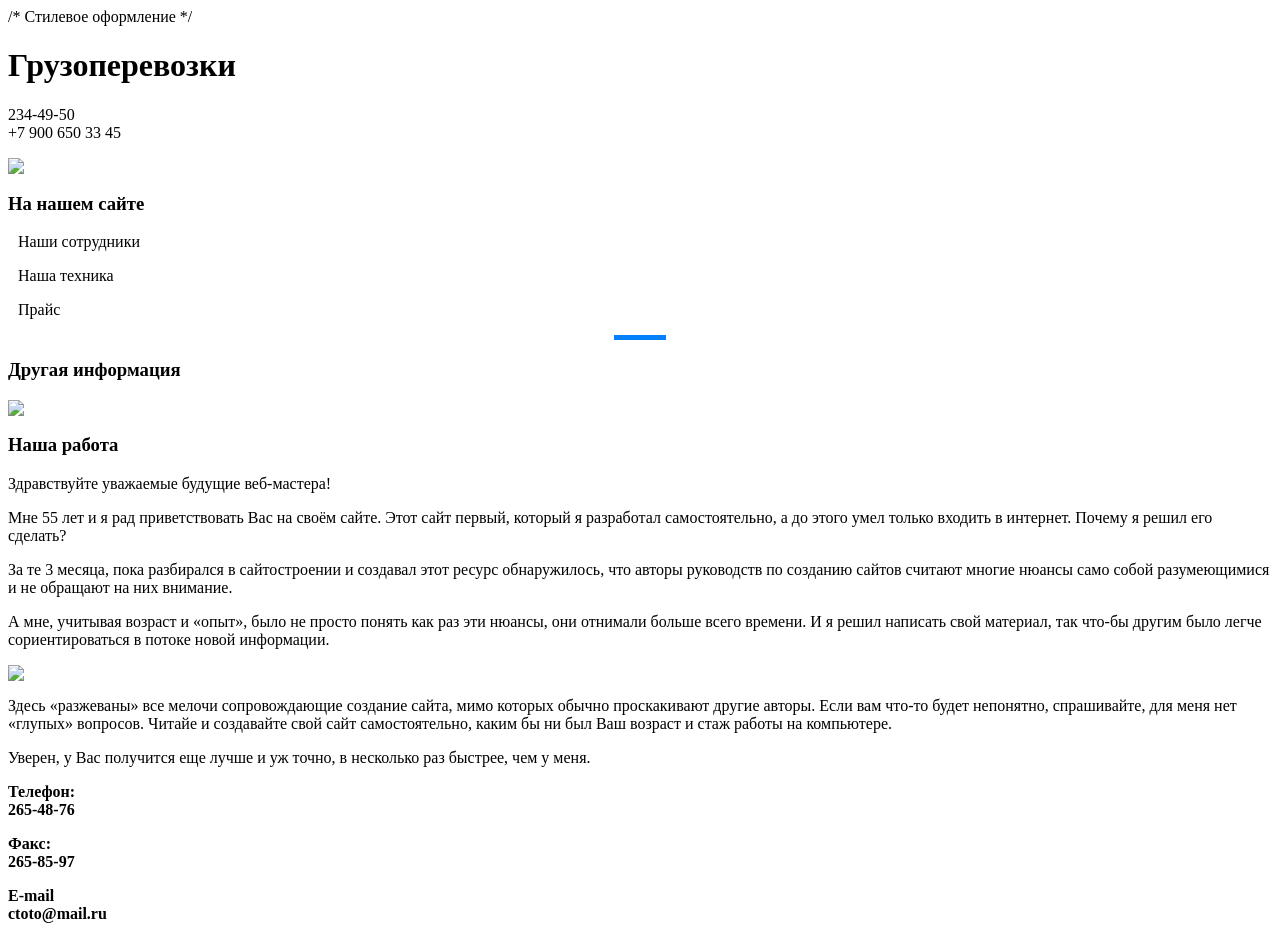
==== index.html @ e146a635 "Rename index.php to index.html" ====
<html>
<head>
<meta charset="utf-8" />
<title>Код блочного сайта</title>
/* Стилевое оформление */
<link href="css/style.css" type="text/css" rel="stylesheet">
</head>
<body>
  <div id="wrapper"> <!--Оболочка страницы-->
<!--Шапка сайта-->
    <div id="header">
<!--Заголовок сайта-->
      <h1>Грузоперевозки</h1>
<!--Описание (телефон)-->
        <p class="nomer">234-49-50 <br> +7 900 650 33 45</p>
<!--Фоновая картинка в шапке сайта-->
      <img src="http://trueimages.ru/img/cf/26/9116df15.png">
    </div>
<!--Сайдбар-->
    <div id="sidebar">
<!--меню-->
      <h3>На нашем сайте</h3>
<!--Картинки маркеров меню (галочки)-->
        <p><img class="marcer" src="http://trueimages.ru/img/99/91/dea39f15.png" width="10" height="10">Наши сотрудники</p>
        <p><img class="marcer" src="http://trueimages.ru/img/99/91/dea39f15.png" width="10" height="10">Наша техника</p>
        <p><img class="marcer" src="http://trueimages.ru/img/99/91/dea39f15.png" width="10" height="10">Прайс</p>
<!--Прямая синяя линия-->
          <hr width="50" color="#037FFC" size="5">
<!--Общая информация в сайдбаре-->
      <h3>Другая информация</h3>
    </div>
<!--Основной контент (статья)-->
    <div id="content">
<!--Картинка слева-->
      <img class="left" src="http://trueimages.ru/img/81/90/b1718f15.png">
<!--Заголовок статьи-->
        <h3>Наша работа</h3>
<!--Текст статьи-->
<p>Здравствуйте уважаемые будущие веб-мастера!</p>
<p>Мне 55 лет и я рад приветствовать Вас на своём сайте.
Этот сайт первый, который я разработал самостоятельно,
а до этого умел только входить в интернет.
Почему я решил его сделать?</p>
<p>За те 3 месяца, пока
разбирался в сайтостроении и создавал этот ресурс
обнаружилось, что авторы руководств по созданию
сайтов считают многие нюансы само собой разумеющимися
и не обращают на них внимание.</p>
<p>А мне, учитывая
возраст и «опыт», было не просто понять как раз эти
нюансы, они отнимали больше всего времени. И я решил
написать свой материал, так что-бы другим было легче
сориентироваться в потоке новой информации.</p>
<!--Картинка справа-->
      <img class="right" src="http://trueimages.ru/img/0d/64/07a18f15.png">

<p>Здесь
«разжеваны» все мелочи сопровождающие создание сайта,
мимо которых обычно проскакивают другие авторы.
Если вам что-то будет непонятно, спрашивайте, для
меня нет «глупых» вопросов.
Читайе и создавайте свой сайт самостоятельно, каким
бы ни был Ваш возраст и стаж работы на компьютере.</p>
<p>Уверен, у Вас получится еще лучше и уж точно, в
несколько раз быстрее, чем у меня.</p>
    </div>
<!--Запрет наплывания-->
  <div class="clear"></div>
<!--Подвал-->
    <div id="footer">
      <p class="fon"><strong>Телефон:<br> 265-48-76</strong> </p>
      <p class="fax"><strong>Факс:<br> 265-85-97</strong></p>
      <p class="mail"><strong>E-mail<br>ctoto@mail.ru</strong></p>

    </div>
  </div>
</body>
</html>
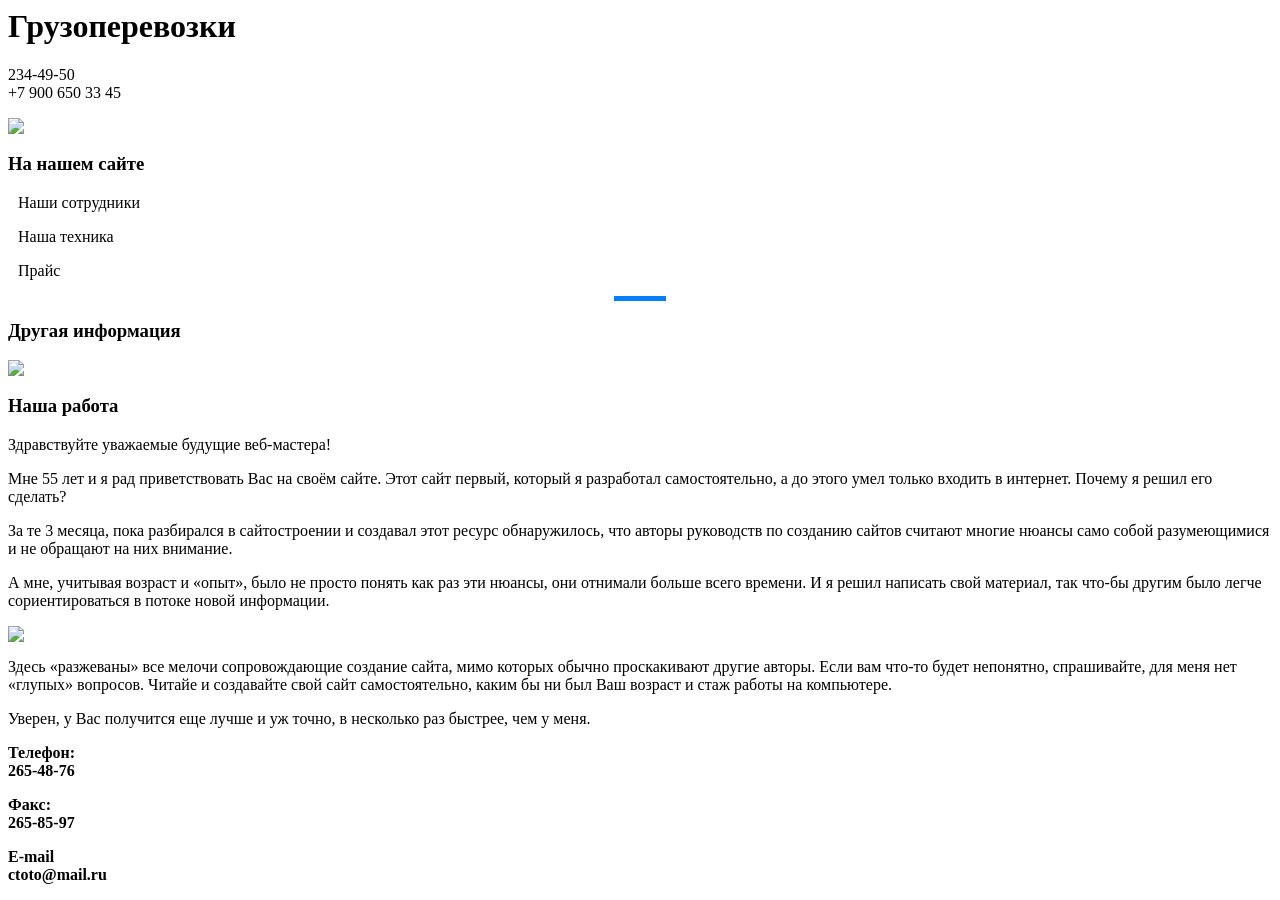
==== commit 3ffda3e4: "Update index.html" ====
--- a/index.html
+++ b/index.html
@@ -2,7 +2,6 @@
 <head>
 <meta charset="utf-8" />
 <title>Код блочного сайта</title>
-/* Стилевое оформление */
 <link href="css/style.css" type="text/css" rel="stylesheet">
 </head>
 <body>
@@ -14,16 +13,16 @@
 <!--Описание (телефон)-->
         <p class="nomer">234-49-50 <br> +7 900 650 33 45</p>
 <!--Фоновая картинка в шапке сайта-->
-      <img src="http://trueimages.ru/img/cf/26/9116df15.png">
+      <img src="https://github.com/ultalex/testAlg2/blob/main/test.png">
     </div>
 <!--Сайдбар-->
     <div id="sidebar">
 <!--меню-->
       <h3>На нашем сайте</h3>
 <!--Картинки маркеров меню (галочки)-->
-        <p><img class="marcer" src="http://trueimages.ru/img/99/91/dea39f15.png" width="10" height="10">Наши сотрудники</p>
-        <p><img class="marcer" src="http://trueimages.ru/img/99/91/dea39f15.png" width="10" height="10">Наша техника</p>
-        <p><img class="marcer" src="http://trueimages.ru/img/99/91/dea39f15.png" width="10" height="10">Прайс</p>
+        <p><img class="marcer" src="https://github.com/ultalex/testAlg2/blob/main/test.png" width="10" height="10">Наши сотрудники</p>
+        <p><img class="marcer" src="https://github.com/ultalex/testAlg2/blob/main/test.png" width="10" height="10">Наша техника</p>
+        <p><img class="marcer" src="https://github.com/ultalex/testAlg2/blob/main/test.png" width="10" height="10">Прайс</p>
 <!--Прямая синяя линия-->
           <hr width="50" color="#037FFC" size="5">
 <!--Общая информация в сайдбаре-->
@@ -32,7 +31,7 @@
 <!--Основной контент (статья)-->
     <div id="content">
 <!--Картинка слева-->
-      <img class="left" src="http://trueimages.ru/img/81/90/b1718f15.png">
+      <img class="left" src="https://github.com/ultalex/testAlg2/blob/main/test.png">
 <!--Заголовок статьи-->
         <h3>Наша работа</h3>
 <!--Текст статьи-->
@@ -52,7 +51,7 @@
 написать свой материал, так что-бы другим было легче
 сориентироваться в потоке новой информации.</p>
 <!--Картинка справа-->
-      <img class="right" src="http://trueimages.ru/img/0d/64/07a18f15.png">
+      <img class="right" src="https://github.com/ultalex/testAlg2/blob/main/test.png">
 
 <p>Здесь
 «разжеваны» все мелочи сопровождающие создание сайта,
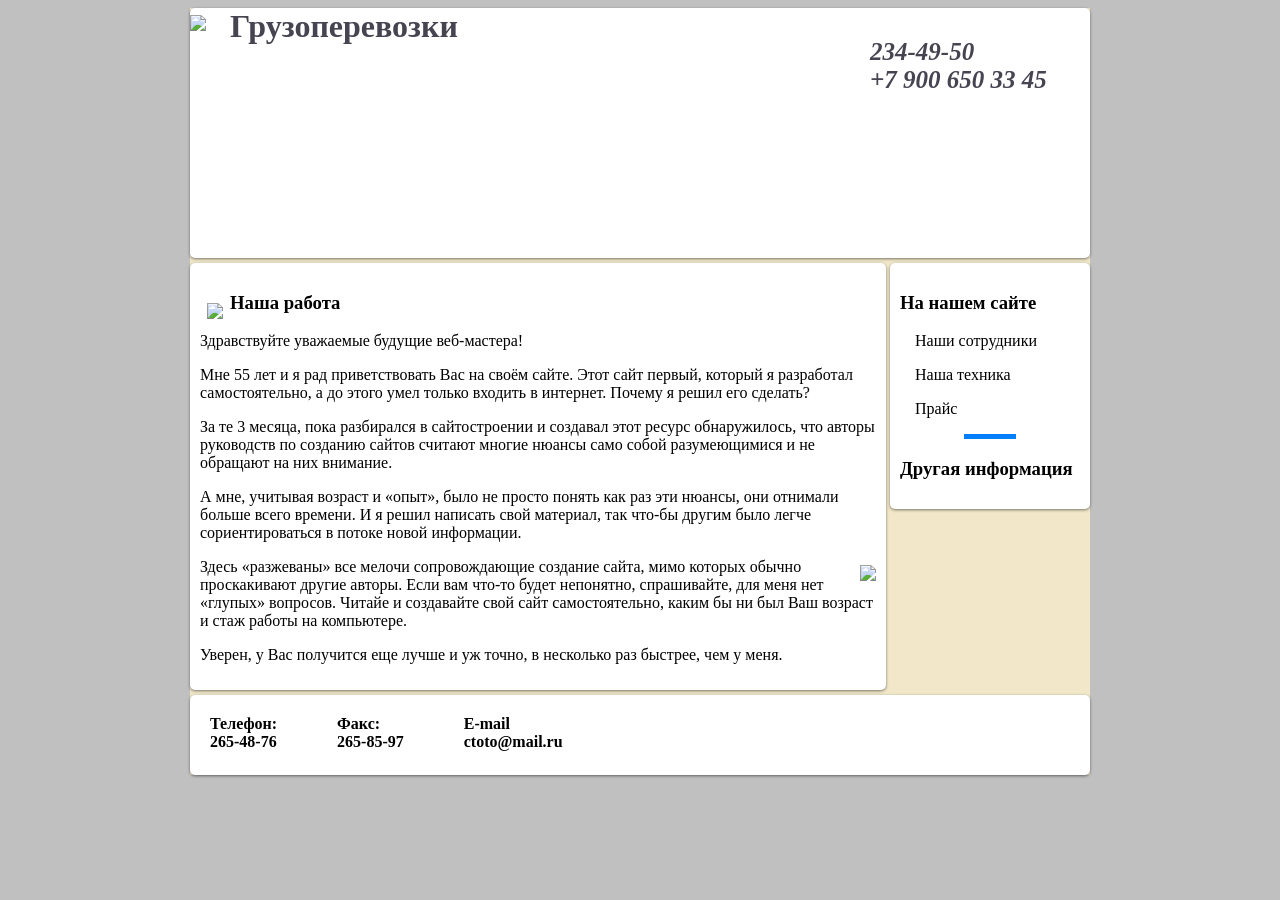
==== commit 0884c94f: "Update index.html" ====
--- a/index.html
+++ b/index.html
@@ -2,7 +2,7 @@
 <head>
 <meta charset="utf-8" />
 <title>Код блочного сайта</title>
-<link href="css/style.css" type="text/css" rel="stylesheet">
+<link href="style.css" type="text/css" rel="stylesheet">
 </head>
 <body>
   <div id="wrapper"> <!--Оболочка страницы-->
@@ -13,16 +13,16 @@
 <!--Описание (телефон)-->
         <p class="nomer">234-49-50 <br> +7 900 650 33 45</p>
 <!--Фоновая картинка в шапке сайта-->
-      <img src="https://github.com/ultalex/testAlg2/blob/main/test.png">
+      <img src="https://github.com/ultalex/testAlg2/blob/main/test.png?raw=true">
     </div>
 <!--Сайдбар-->
     <div id="sidebar">
 <!--меню-->
       <h3>На нашем сайте</h3>
 <!--Картинки маркеров меню (галочки)-->
-        <p><img class="marcer" src="https://github.com/ultalex/testAlg2/blob/main/test.png" width="10" height="10">Наши сотрудники</p>
-        <p><img class="marcer" src="https://github.com/ultalex/testAlg2/blob/main/test.png" width="10" height="10">Наша техника</p>
-        <p><img class="marcer" src="https://github.com/ultalex/testAlg2/blob/main/test.png" width="10" height="10">Прайс</p>
+        <p><img class="marcer" src="https://github.com/ultalex/testAlg2/blob/main/test.png?raw=true" width="10" height="10">Наши сотрудники</p>
+        <p><img class="marcer" src="https://github.com/ultalex/testAlg2/blob/main/test.png?raw=true" width="10" height="10">Наша техника</p>
+        <p><img class="marcer" src="https://github.com/ultalex/testAlg2/blob/main/test.png?raw=true" width="10" height="10">Прайс</p>
 <!--Прямая синяя линия-->
           <hr width="50" color="#037FFC" size="5">
 <!--Общая информация в сайдбаре-->
@@ -31,7 +31,7 @@
 <!--Основной контент (статья)-->
     <div id="content">
 <!--Картинка слева-->
-      <img class="left" src="https://github.com/ultalex/testAlg2/blob/main/test.png">
+      <img class="left" src="https://github.com/ultalex/testAlg2/blob/main/test.png?raw=true">
 <!--Заголовок статьи-->
         <h3>Наша работа</h3>
 <!--Текст статьи-->
@@ -51,7 +51,7 @@
 написать свой материал, так что-бы другим было легче
 сориентироваться в потоке новой информации.</p>
 <!--Картинка справа-->
-      <img class="right" src="https://github.com/ultalex/testAlg2/blob/main/test.png">
+      <img class="right" src="https://github.com/ultalex/testAlg2/blob/main/test.png?raw=true">
 
 <p>Здесь
 «разжеваны» все мелочи сопровождающие создание сайта,
--- a/style.css
+++ b/style.css
@@ -0,0 +1,102 @@
+body{
+  background:#c0c0c0; /* Меняется фон экрана, выбирается здесь */
+}
+
+#wrapper{ /* Оболочка страницы сайта */
+  width: 900px; /* Меняется ширина страницы */
+  margin: 0 auto;
+  background:#f2e8c9; /* Меняется задний фон страницы */
+}
+
+/* Шапка сайта */
+
+#header{
+position:relative; /* Задаём блоку относительное позиционирование для того, чтобы затем размещать, в нём другие элементы и позиционировать относительно его границ поверх фоновой картинки и заголовка */
+  height: 250px; /* Высота шапки */
+  background-color: #ffffff; /* Фон шапки */
+   margin-bottom: 5px; /* Нижний отступ шапки от остального контента */
+  border-radius: 5px; /* Закругляются углы блока */
+  box-shadow: rgba(0,0,0,0.5) 0px 1px 3px; /* Тень. Визуально приподнимает блок над оболочкой */
+}
+img{ /* Фоновая картинка в шапке */
+float: left; /* Разрешаем наплывание других элементов на картинку */
+  margin: -40px 0 0 0;} /* Размещаем картинку в блоке header. 1-я и 3-я цифры - двигаем вверх-вниз, 2-я и 4-я цифры - двигаем вправо-влево */
+h1{ /* Заголовок сайта */
+  margin:0 0 10px 40px; /* Заголовок двигается верх-вправо-вниз-влево. */
+  color:#464451; /* Цвет заголовка */
+}
+.nomer{ /*Подзаголовок (номер телефона)*/
+  position:absolute; /* Позиционируем абсолютно подзаголовок, относительно границ блока header. Также можно разместить в шапке сайта ещё другие картинки и абзацы поверх фоновой картинки и заголовка */
+  top:5px; /* Двигается вверх-вниз */
+  left:680px; /* Двигается вправо-влево */
+  font-size: 25px; /* Размер букв подзаголовка */
+  font-style:italic; /* Курсив */
+  font-weight:bold; /* Жирный */
+  color:#464451; /* Цвет букв подзаголовка */
+}
+
+/* Сайдбар (колонка справа) */
+
+#sidebar{ /* Блок сайдбара */
+  background-color: #ffffff; /* Фон блока */
+  width: 180px; /* Ширина блока */
+  padding: 10px; /* Отступ текста от краёв */
+  float: right; /* Размещаем блок справа от других элементов, наплывание или обтекание справа). Если делать сайдбар слева, то значение right меняем на left */
+  border-radius: 5px; /* Закругляем углы блока */
+  box-shadow: rgba(0,0,0,0.5) 0px 1px 3px; /* Задаём блоку тень */
+}
+.marcer{ /* Галочки маркеры меню */
+  float: left; /* Размещаем слева от текста */
+  margin: 5px 5px 0 0; /* Двигаются вверх-вправо-вниз-влево */
+}
+
+/* Контент (статья) */
+
+#content{ /* Блок контента */
+  margin-bottom: 5px; /* Отступ блока статьи от блока подвала */
+  width: 676px; /* Ширина статьи */
+  padding: 10px; /* Отступ текста от краёв блока */
+  background: #ffffff; /* Фон статьи */
+  border-radius: 5px;
+  box-shadow: rgba(0,0,0,0.5) 0px 1px 3px;
+}
+.left{ /* Картинка в тексте слева */
+  float: left;
+  margin: 30px 7px 7px 7px;
+}
+.right{ /* Картинка в тексте справа */
+  float: right;
+  margin: 7px 0 7px 7px;
+}
+/* Подвал */
+
+#footer{ /* Блок подвала */
+  height:80px; /* Высота блока подвала */
+  background-color: #ffffff; /* Фон блока подвала */
+  margin-bottom: 10px; /* Отступ снизу */
+  border-radius: 5px; /* Закруглённые углы */
+  box-shadow: rgba(0,0,0,0.5) 0px 1px 3px; /* Тень блока */
+}
+.clear{ /* Запрет наплывания. Устанавливается для того, чтобы блок контента, при заполнении текстом и изображениями не наплывал на подвал */
+  clear: both;
+}
+  .fon{ /* Номер телефона */
+  float:left; /* Разрешаем другим элементам обтекать абзац справа */
+  margin:20px 0 0 20px;
+}
+.fax{ /* Номер факса */
+  float:left;
+  margin:20px 0 0 60px;
+}
+.mail{ /* Адрес E-mail */
+  float:left;
+ margin:20px 0 0 60px;
+}
+.left{
+  float: left;
+  margin: 30px 7px 7px 7px;
+}
+.right{
+  float: right;
+  margin: 7px 0 7px 7px;
+}
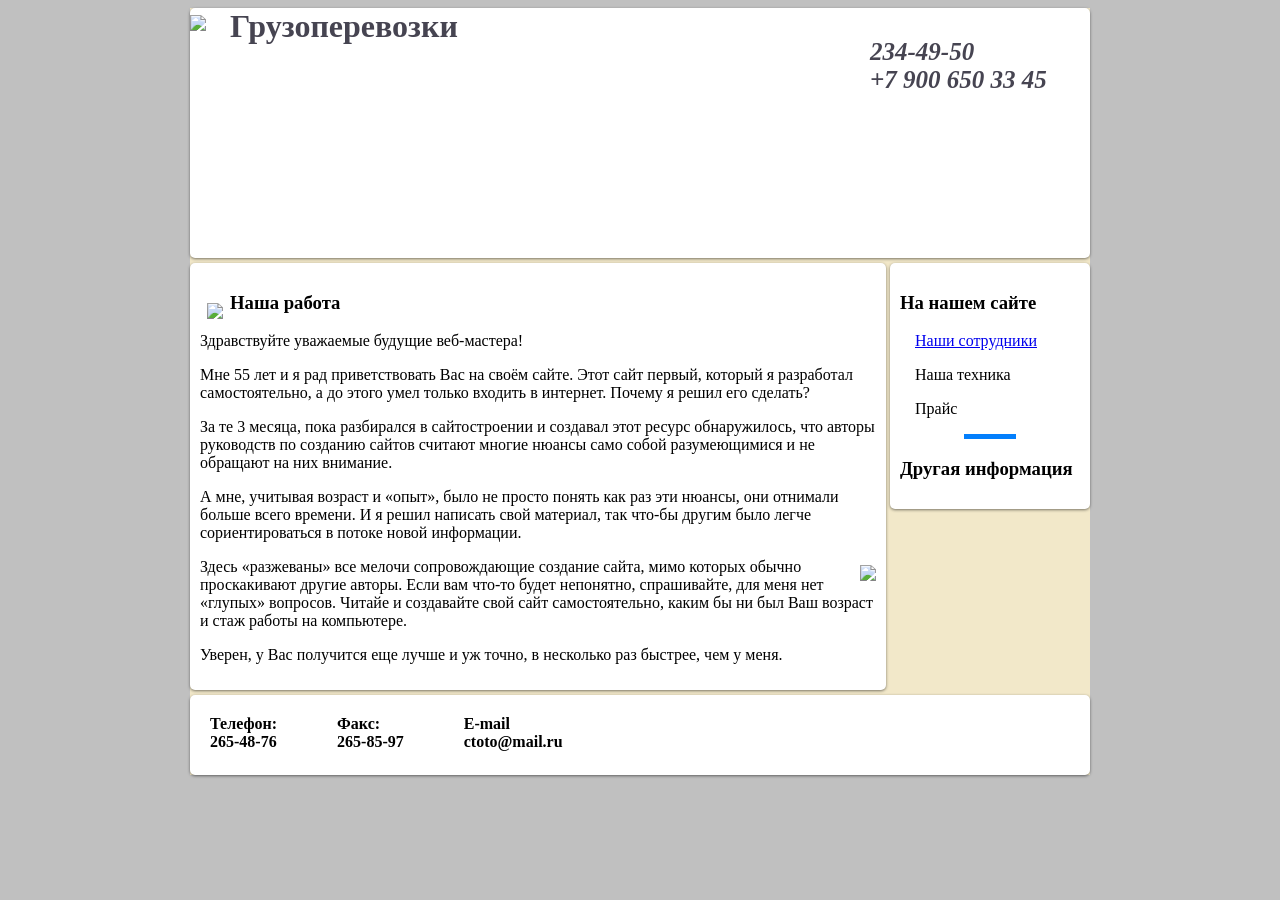
==== commit da30e8fb: "Update index.html" ====
--- a/index.html
+++ b/index.html
@@ -20,7 +20,7 @@
 <!--меню-->
       <h3>На нашем сайте</h3>
 <!--Картинки маркеров меню (галочки)-->
-        <p><img class="marcer" src="https://github.com/ultalex/testAlg2/blob/main/test.png?raw=true" width="10" height="10">Наши сотрудники</p>
+        <p><img class="marcer" src="https://github.com/ultalex/testAlg2/blob/main/test.png?raw=true" width="10" height="10"><a href="https://ultalex.github.io/testAlg2/About">Наши сотрудники</a></p>
         <p><img class="marcer" src="https://github.com/ultalex/testAlg2/blob/main/test.png?raw=true" width="10" height="10">Наша техника</p>
         <p><img class="marcer" src="https://github.com/ultalex/testAlg2/blob/main/test.png?raw=true" width="10" height="10">Прайс</p>
 <!--Прямая синяя линия-->
